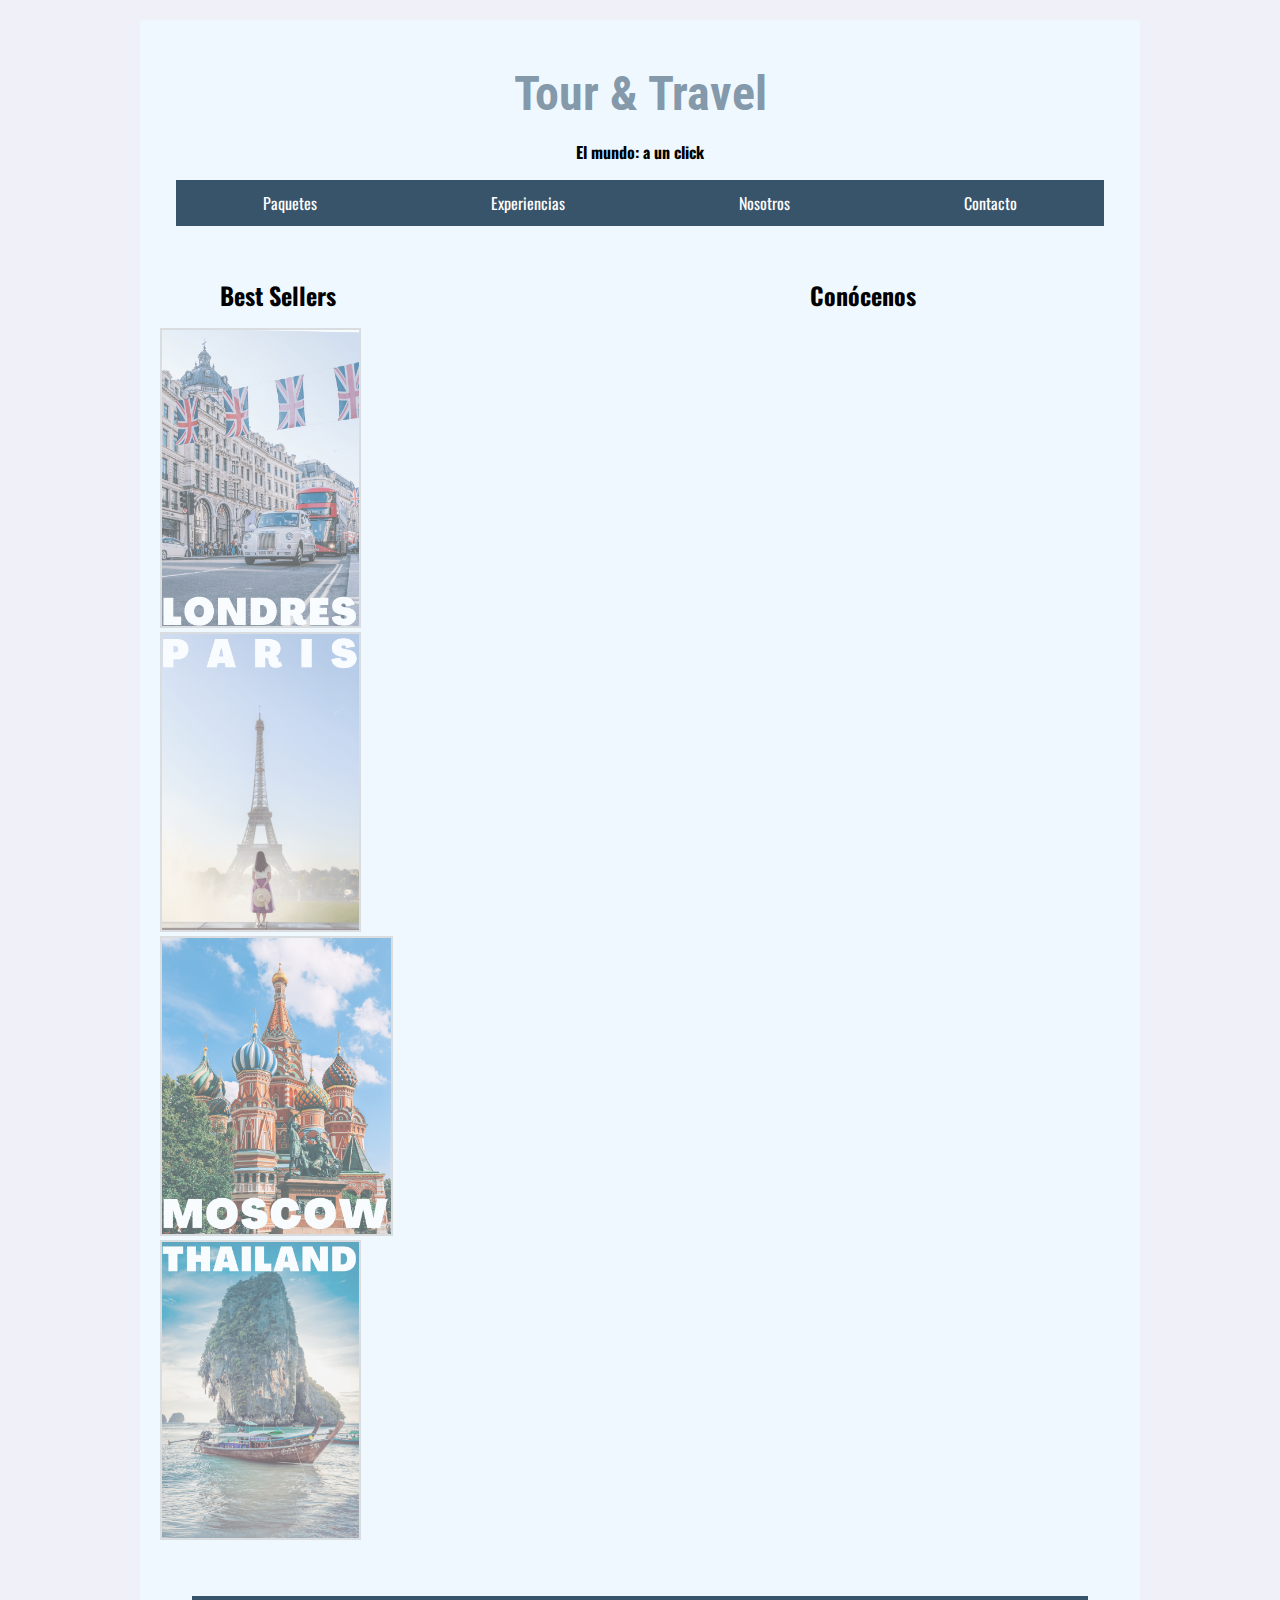
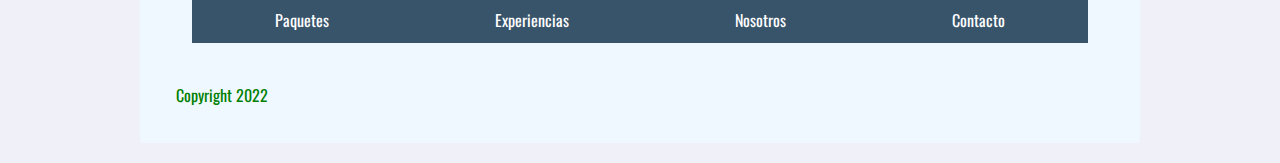
==== index.html @ 86e31e4f "subida" ====
<!DOCTYPE html>
<html lang="en">
<head>
    <meta charset="UTF-8">
    <meta http-equiv="X-UA-Compatible" content="IE=edge">
    <meta name="viewport" content="width=device-width, initial-scale=1.0">
    <link rel="preconnect" href="https://fonts.googleapis.com">
    <link rel="preconnect" href="https://fonts.gstatic.com" crossorigin>
    <link href="https://fonts.googleapis.com/css2?family=Oswald:wght@300&family=Roboto+Condensed:ital,wght@1,700&display=swap" rel="stylesheet">
    <link rel="stylesheet" href="estiloindex.css">
    <link rel="shortcut icon" href="/travel-bag.png">
    <title>Tour&Travel</title>
</head>
<body>
    <div class="div">
        <header class="header">
            <h1>Tour & Travel</h1>
            <br>
            <h2>El mundo: a un click</h2>
            <nav>
                <UL>
                    <li><a href="/paquetes.html">Paquetes</a></li>
                    <li><a href="/experiencias.html">Experiencias</a></li>
                    <li><a href="/aboutus.html">Nosotros</a></li>
                    <li><a href="/contacto.html">Contacto</a></li>
                </UL>
            </nav>
        </header>
        <main class="main">
            <h3>Best Sellers</h3>
            <div class="card"><img src="/Imagenes/London.png" alt=""></div>
            <div class="card"><img src="/Imagenes/PARIS.png" alt=""></div>
            <div class="card"><img src="/Imagenes/Moscow.png" alt=""></div>
            <div class="card"><img src="/Imagenes/Thailand.png" alt=""></div>
        </main>
        <section class="section">
            <h3>Conócenos</h3>
            <div class="video">
                <iframe width="560" height="315" src="https://www.youtube.com/embed/S_dfq9rFWAE" title="Moscow" frameborder="0" allow="accelerometer; autoplay; clipboard-write; encrypted-media; gyroscope; picture-in-picture" allowfullscreen></iframe>
            </div>
        </section>
        <footer class="footer">
            <nav>
                <UL>
                    <li><a href="/paquetes.html">Paquetes</a></li>
                    <li><a href="/experiencias.html">Experiencias</a></li>
                    <li><a href="/aboutUs.html">Nosotros</a></li>
                    <li><a href="/contacto.html">Contacto</a></li>
                </UL>
            </nav>
            <br>
            <p>Copyright 2022</p>
        </footer>
    </div>
</body>
</html>
---- estiloindex.css ----
* {
  margin: 0;
  padding: 0;
  box-sizing: border-box;
}
body {
  background-color: rgb(239, 240, 248);
  background-size: cover;
}
h1 {
  font-family: "Roboto Condensed", sans-serif;
  font-size: 3rem;
  text-align: center;
  color: #8499aa;
  margin-top: 25px;
}
h2 {
  font-family: "Oswald", sans-serif;
  font-size: 1rem;
  text-align: center;
}
h3 {
  font-family: "Oswald", sans-serif;
  font-size: 1.5rem;
  text-align: center;
  margin-left: 45px;
  padding: 15px;
}
.Sec1 {
  font-family: "Oswald", sans-serif;
  height: 200px;
  width: 400px;
  padding: 10px;
  margin: 20px;
  border: 3px black solid;
  overflow: auto;
  display: inline-block;
}
.Sec2 {
  font-family: "Oswald", sans-serif;
  height: 200px;
  width: 400px;
  padding: 10px;
  margin: 20px;
  border: 3px green solid;
  overflow: auto;
  display: inline-block;
}
footer {
  font-family: "Oswald", sans-serif;
  color: green;
  padding: 1rem;
}
nav {
  padding: 1rem;
  font-family: "Oswald", sans-serif;
}
nav ul {
  list-style: none;
  background-color: #38546b;
  display: flex;
  justify-content: space-around;
}
nav ul a {
  color: white;
  text-decoration: none;
  padding: 0.7rem;
  display: block;
}
nav ul a:hover {
  background-color: green;
  color: greenyellow;
  font-weight: bold;
}
img {
  height: 300px;
  opacity: 60%;
  border: 2px double #ccc;
}
main {
  width: 90%;
  display: flex;
  flex-wrap: wrap;
  justify-content: space-between;
}
img:hover {
  opacity: 100%;
  border: 2px double #111a22;
}
.video {
  display: flex;
  flex-direction: row;
  justify-content: center;
}
.Formulario {
  font-family: "Oswald", sans-serif;
  color: black;
  font-size: 3rem;
}
.Inputs {
  font-family: "Oswald", sans-serif;
  color: white;
  padding: 1rem;
}
fieldset {
  text-align: center;
  padding: 15px;
  margin-left: 540px;
  justify-content: center;
  background-color: #8499aa;
}
h4 {
  font-family: "Oswald", sans-serif;
  color: black;
  padding: 1rem;
  justify-content: center;
  margin-left: 45px;
}
.nosotros {
  font-family: "Oswald", sans-serif;
  color: green;
  padding: 1rem;
  justify-content: center;
  margin-left: 45px;
  text-align: center;
}
.div {
  width: 90%;
  max-width: 1000px;
  margin: 20px auto;
  display: grid;
  grid-gap: 20px;
  grid-template-columns: repeat(3, 1fr);
  grid-template-rows: repeat(4, auto);
  background-color: aliceblue;
  padding: 20px;
  border-radius: 4px;
  grid-template-areas:
    "header header header"
    "main main section"
    "main main section"
    "footer footer footer";
}

.div .header {
    grid-area: header;
}

.div .main {
  grid-area: main;
}

.div .section {
  grid-area: section;
}

.div .footer {
  grid-area: footer;
}



@media screen and (max-width: 768px) {
    .div {
      grid-template-areas:
        "header header header"
        "main main main"
        "main main main"
        "section section section"
        "footer footer footer";
    }
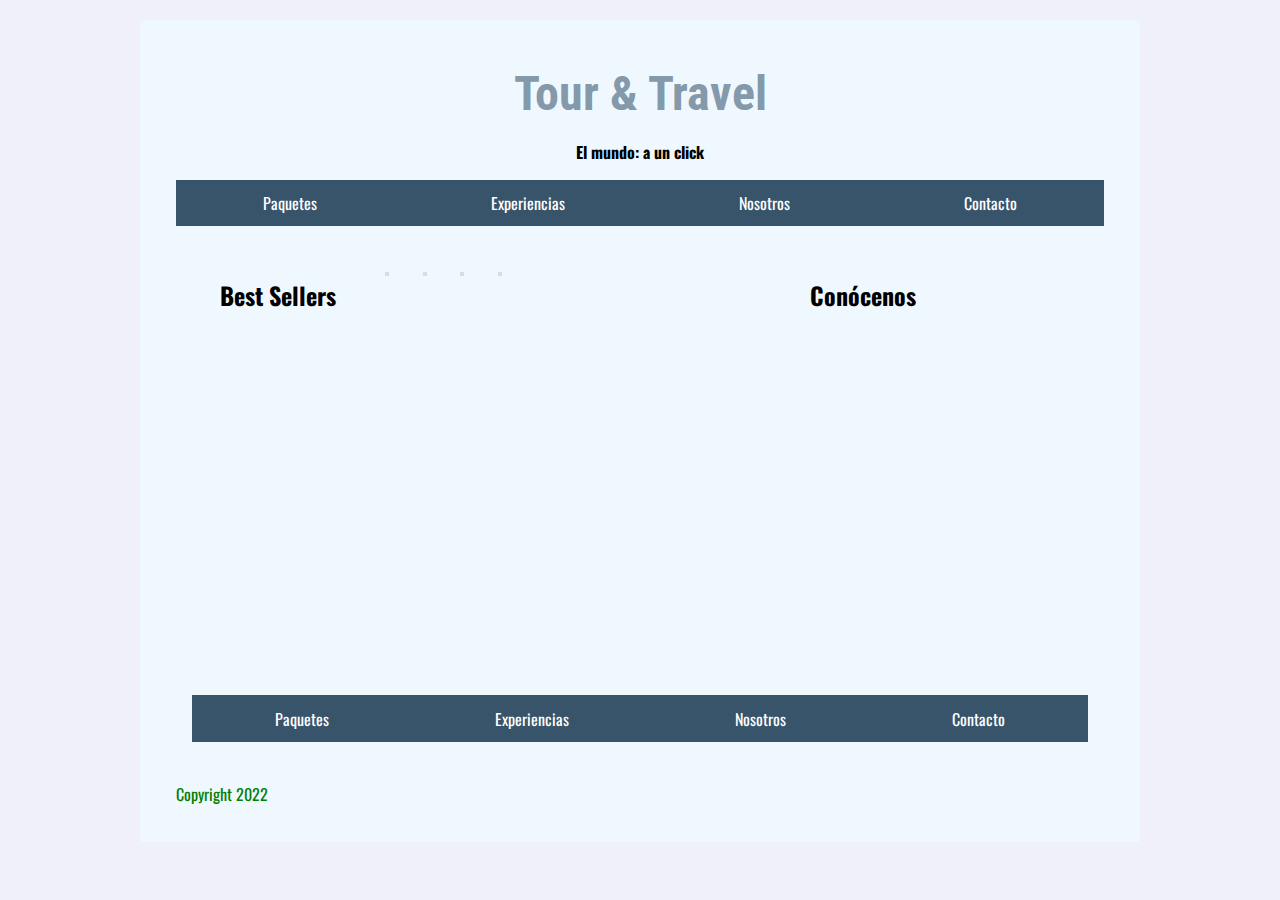
==== commit 3248a468: "update 2803" ====
--- a/index.html
+++ b/index.html
@@ -28,10 +28,10 @@
         </header>
         <main class="main">
             <h3>Best Sellers</h3>
-            <div class="card"><img src="/Imagenes/London.png" alt=""></div>
-            <div class="card"><img src="/Imagenes/PARIS.png" alt=""></div>
-            <div class="card"><img src="/Imagenes/Moscow.png" alt=""></div>
-            <div class="card"><img src="/Imagenes/Thailand.png" alt=""></div>
+            <div class="card"><img src="/imagenes/london.png" alt=""></div>
+            <div class="card"><img src="/imagenes/paris.png" alt=""></div>
+            <div class="card"><img src="/imagenes/moscow.png" alt=""></div>
+            <div class="card"><img src="/imagenes/thailand.png" alt=""></div>
         </main>
         <section class="section">
             <h3>Conócenos</h3>
--- a/estiloindex.css
+++ b/estiloindex.css
@@ -143,7 +143,7 @@
 }
 
 .div .header {
-    grid-area: header;
+  grid-area: header;
 }
 
 .div .main {
@@ -158,14 +158,13 @@
   grid-area: footer;
 }
 
-
-
 @media screen and (max-width: 768px) {
-    .div {
-      grid-template-areas:
-        "header header header"
-        "main main main"
-        "main main main"
-        "section section section"
-        "footer footer footer";
-    }
+  .div {
+    grid-template-areas:
+      "header header header"
+      "main main main"
+      "main main main"
+      "section section section"
+      "footer footer footer";
+  }
+}
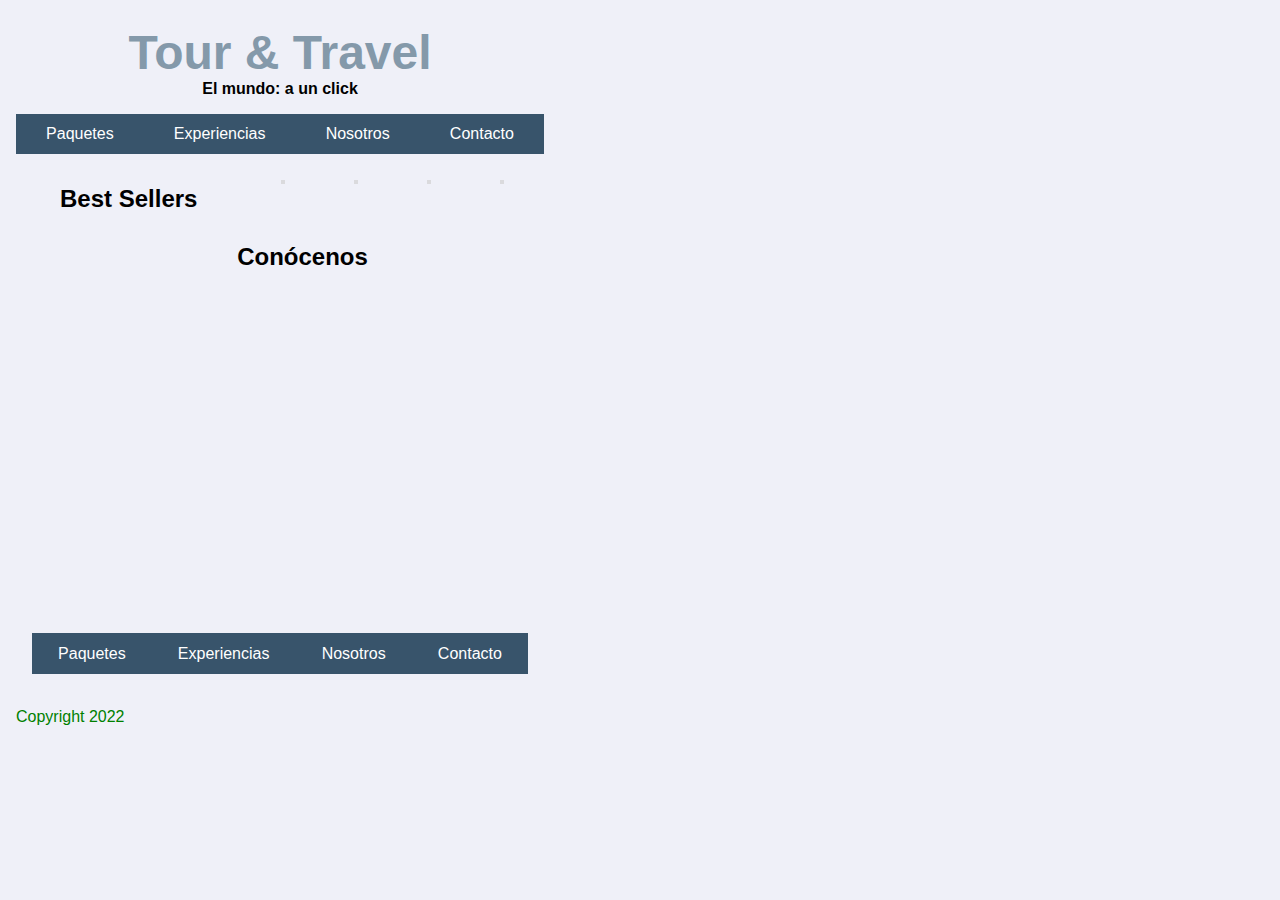
==== commit 637c7fce: "maqueteando bootstrap" ====
--- a/index.html
+++ b/index.html
@@ -4,53 +4,69 @@
     <meta charset="UTF-8">
     <meta http-equiv="X-UA-Compatible" content="IE=edge">
     <meta name="viewport" content="width=device-width, initial-scale=1.0">
-    <link rel="preconnect" href="https://fonts.googleapis.com">
-    <link rel="preconnect" href="https://fonts.gstatic.com" crossorigin>
-    <link href="https://fonts.googleapis.com/css2?family=Oswald:wght@300&family=Roboto+Condensed:ital,wght@1,700&display=swap" rel="stylesheet">
+    <link href="https://cdn.jsdelivr.net/npm/bootstrap@5.1.3/dist/css/bootstrap.min.css" rel="stylesheet" integrity="sha384-1BmE4kWBq78iYhFldvKuhfTAU6auU8tT94WrHftjDbrCEXSU1oBoqyl2QvZ6jIW3" crossorigin="anonymous">
     <link rel="stylesheet" href="estiloindex.css">
     <link rel="shortcut icon" href="/travel-bag.png">
     <title>Tour&Travel</title>
 </head>
 <body>
-    <div class="div">
-        <header class="header">
-            <h1>Tour & Travel</h1>
-            <br>
-            <h2>El mundo: a un click</h2>
-            <nav>
-                <UL>
-                    <li><a href="/paquetes.html">Paquetes</a></li>
-                    <li><a href="/experiencias.html">Experiencias</a></li>
-                    <li><a href="/aboutus.html">Nosotros</a></li>
-                    <li><a href="/contacto.html">Contacto</a></li>
-                </UL>
-            </nav>
-        </header>
-        <main class="main">
-            <h3>Best Sellers</h3>
-            <div class="card"><img src="/imagenes/london.png" alt=""></div>
-            <div class="card"><img src="/imagenes/paris.png" alt=""></div>
-            <div class="card"><img src="/imagenes/moscow.png" alt=""></div>
-            <div class="card"><img src="/imagenes/thailand.png" alt=""></div>
-        </main>
-        <section class="section">
-            <h3>Conócenos</h3>
-            <div class="video">
-                <iframe width="560" height="315" src="https://www.youtube.com/embed/S_dfq9rFWAE" title="Moscow" frameborder="0" allow="accelerometer; autoplay; clipboard-write; encrypted-media; gyroscope; picture-in-picture" allowfullscreen></iframe>
+    <main>
+        <div class="container">
+            <div class="row">
+                <div class="col-12 bg-secondary mt-5">
+                    <h1 class="p-3 text-light">
+                        Tour & Travel
+                    </h1>
+                </div>    
+            </div>  
+            <div class="row">
+                <div class="col-12 border bg-success">
+                    <h2 class="p-3 text-light">
+                        El mundo: a un click
+                    </h2>
+                </div>    
             </div>
-        </section>
-        <footer class="footer">
-            <nav>
-                <UL>
-                    <li><a href="/paquetes.html">Paquetes</a></li>
-                    <li><a href="/experiencias.html">Experiencias</a></li>
-                    <li><a href="/aboutUs.html">Nosotros</a></li>
-                    <li><a href="/contacto.html">Contacto</a></li>
-                </UL>
-            </nav>
-            <br>
-            <p>Copyright 2022</p>
-        </footer>
-    </div>
+            <div class="row">
+                <div class="col-12 bg-dark p-3 text-light">
+                    <nav>
+                        <UL>
+                            <li><a href="/paquetes.html">Paquetes</a></li>
+                            <li><a href="/experiencias.html">Experiencias</a></li>
+                            <li><a href="/aboutus.html">Nosotros</a></li>
+                            <li><a href="/contacto.html">Contacto</a></li>
+                        </UL>
+                    </nav>
+                </div>
+          </div>          
+            </header>
+            <main class="main">
+                <h3>Best Sellers</h3>
+                <div class="card"><img src="/imagenes/london.png" alt=""></div>
+                <div class="card"><img src="/imagenes/paris.png" alt=""></div>
+                <div class="card"><img src="/imagenes/moscow.png" alt=""></div>
+                <div class="card"><img src="/imagenes/thailand.png" alt=""></div>
+            </main>
+            <section class="section">
+                <h3>Conócenos</h3>
+                <div class="video">
+                    <iframe width="560" height="315" src="https://www.youtube.com/embed/S_dfq9rFWAE" title="Moscow" frameborder="0" allow="accelerometer; autoplay; clipboard-write; encrypted-media; gyroscope; picture-in-picture" allowfullscreen></iframe>
+                </div>
+            </section>
+            <footer class="footer">
+                <nav>
+                    <UL>
+                        <li><a href="/paquetes.html">Paquetes</a></li>
+                        <li><a href="/experiencias.html">Experiencias</a></li>
+                        <li><a href="/aboutUs.html">Nosotros</a></li>
+                        <li><a href="/contacto.html">Contacto</a></li>
+                    </UL>
+                </nav>
+                <br>
+                <p class="lead">Copyright 2022</p>
+            </footer>
+        </div>
+        <script src="https://cdn.jsdelivr.net/npm/@popperjs/core@2.10.2/dist/umd/popper.min.js" integrity="sha384-7+zCNj/IqJ95wo16oMtfsKbZ9ccEh31eOz1HGyDuCQ6wgnyJNSYdrPa03rtR1zdB" crossorigin="anonymous"></script>
+        <script src="https://cdn.jsdelivr.net/npm/bootstrap@5.1.3/dist/js/bootstrap.min.js" integrity="sha384-QJHtvGhmr9XOIpI6YVutG+2QOK9T+ZnN4kzFN1RtK3zEFEIsxhlmWl5/YESvpZ13" crossorigin="anonymous"></script>
+    </main>
 </body>
 </html>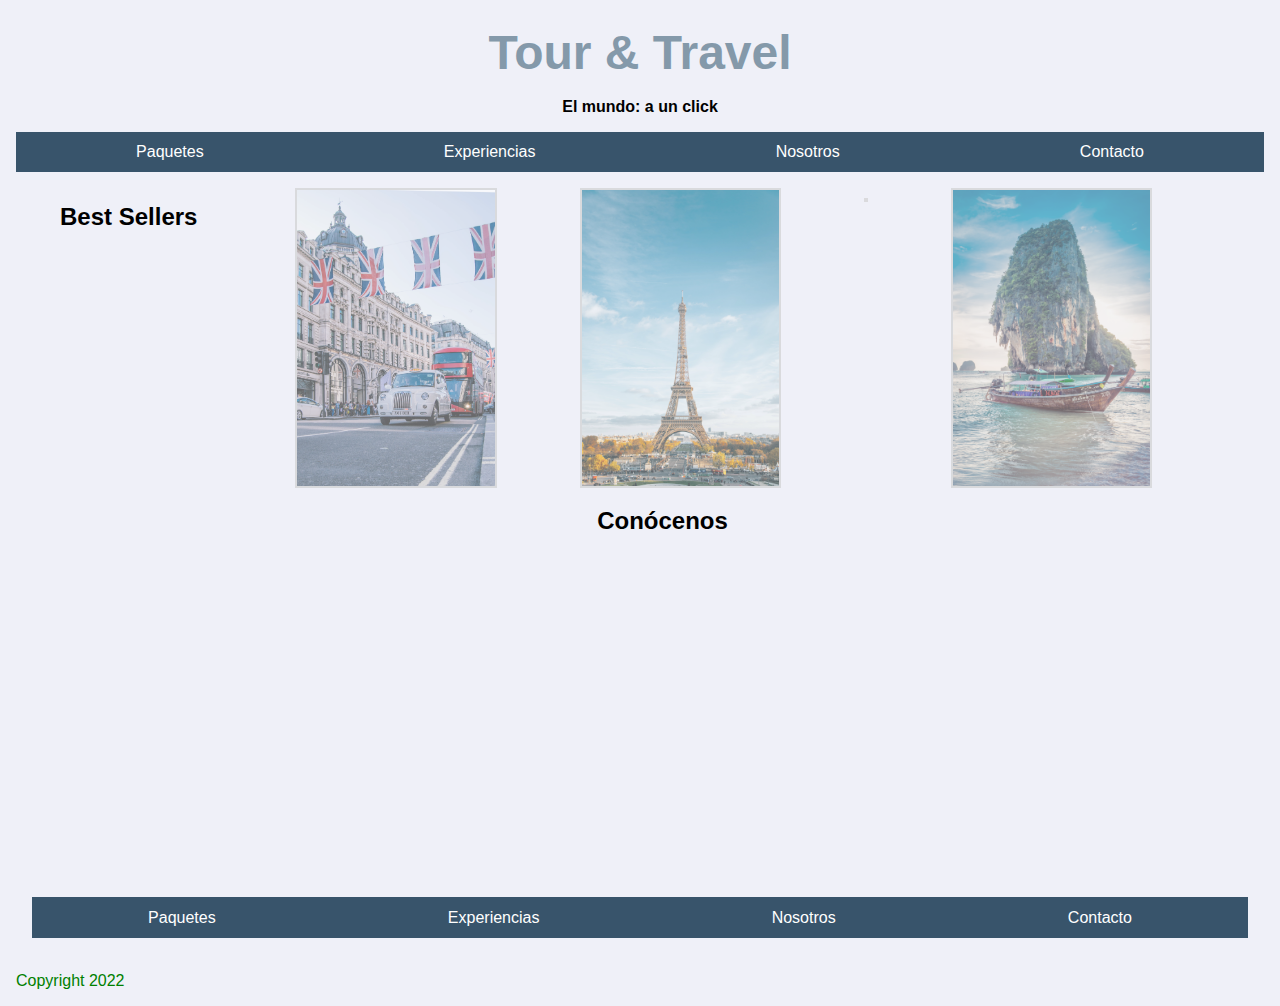
==== commit bf1e2286: "actualizado de hoy" ====
--- a/index.html
+++ b/index.html
@@ -5,68 +5,50 @@
     <meta http-equiv="X-UA-Compatible" content="IE=edge">
     <meta name="viewport" content="width=device-width, initial-scale=1.0">
     <link href="https://cdn.jsdelivr.net/npm/bootstrap@5.1.3/dist/css/bootstrap.min.css" rel="stylesheet" integrity="sha384-1BmE4kWBq78iYhFldvKuhfTAU6auU8tT94WrHftjDbrCEXSU1oBoqyl2QvZ6jIW3" crossorigin="anonymous">
-    <link rel="stylesheet" href="estiloindex.css">
+    <link rel="stylesheet" href="./css/estiloindex.css">
     <link rel="shortcut icon" href="/travel-bag.png">
     <title>Tour&Travel</title>
 </head>
 <body>
-    <main>
-        <div class="container">
-            <div class="row">
-                <div class="col-12 bg-secondary mt-5">
-                    <h1 class="p-3 text-light">
-                        Tour & Travel
-                    </h1>
-                </div>    
-            </div>  
-            <div class="row">
-                <div class="col-12 border bg-success">
-                    <h2 class="p-3 text-light">
-                        El mundo: a un click
-                    </h2>
-                </div>    
-            </div>
-            <div class="row">
-                <div class="col-12 bg-dark p-3 text-light">
-                    <nav>
-                        <UL>
-                            <li><a href="/paquetes.html">Paquetes</a></li>
-                            <li><a href="/experiencias.html">Experiencias</a></li>
-                            <li><a href="/aboutus.html">Nosotros</a></li>
-                            <li><a href="/contacto.html">Contacto</a></li>
-                        </UL>
-                    </nav>
-                </div>
-          </div>          
-            </header>
-            <main class="main">
-                <h3>Best Sellers</h3>
-                <div class="card"><img src="/imagenes/london.png" alt=""></div>
-                <div class="card"><img src="/imagenes/paris.png" alt=""></div>
-                <div class="card"><img src="/imagenes/moscow.png" alt=""></div>
-                <div class="card"><img src="/imagenes/thailand.png" alt=""></div>
-            </main>
-            <section class="section">
-                <h3>Conócenos</h3>
-                <div class="video">
-                    <iframe width="560" height="315" src="https://www.youtube.com/embed/S_dfq9rFWAE" title="Moscow" frameborder="0" allow="accelerometer; autoplay; clipboard-write; encrypted-media; gyroscope; picture-in-picture" allowfullscreen></iframe>
-                </div>
-            </section>
-            <footer class="footer">
-                <nav>
-                    <UL>
-                        <li><a href="/paquetes.html">Paquetes</a></li>
-                        <li><a href="/experiencias.html">Experiencias</a></li>
-                        <li><a href="/aboutUs.html">Nosotros</a></li>
-                        <li><a href="/contacto.html">Contacto</a></li>
-                    </UL>
-                </nav>
-                <br>
-                <p class="lead">Copyright 2022</p>
-            </footer>
+    <header>
+        <h1>Tour & Travel</h1>
+        <br>
+        <h2>El mundo: a un click</h2>
+        <nav>
+            <UL>
+                <li><a href="./paquetes.html">Paquetes</a></li>
+                <li><a href="./experiencias.html">Experiencias</a></li>
+                <li><a href="./aboutus.html">Nosotros</a></li>
+                <li><a href="./contacto.html">Contacto</a></li>
+            </UL>
+        </nav>
+    </header>
+    <main class="main">
+        <h3>Best Sellers</h3>
+        <div class="card"><img src="./imagenes/london.png" alt=""></div>
+        <div class="card"><img src="./imagenes/paris.png" alt=""></div>
+        <div class="card"><img src="./imagenes/moscow.png" alt=""></div>
+        <div class="card"><img src="./imagenes/thailand.png" alt=""></div>
+    </main>
+    <section class="section">
+        <h3>Conócenos</h3>
+        <div class="video">
+            <iframe width="560" height="315" src="https://www.youtube.com/embed/S_dfq9rFWAE" title="Moscow" frameborder="0" allow="accelerometer; autoplay; clipboard-write; encrypted-media; gyroscope; picture-in-picture" allowfullscreen></iframe>
         </div>
-        <script src="https://cdn.jsdelivr.net/npm/@popperjs/core@2.10.2/dist/umd/popper.min.js" integrity="sha384-7+zCNj/IqJ95wo16oMtfsKbZ9ccEh31eOz1HGyDuCQ6wgnyJNSYdrPa03rtR1zdB" crossorigin="anonymous"></script>
-        <script src="https://cdn.jsdelivr.net/npm/bootstrap@5.1.3/dist/js/bootstrap.min.js" integrity="sha384-QJHtvGhmr9XOIpI6YVutG+2QOK9T+ZnN4kzFN1RtK3zEFEIsxhlmWl5/YESvpZ13" crossorigin="anonymous"></script>
-    </main>
+    </section>
+    <footer class="footer">
+        <nav>
+            <UL>
+                <li><a href="./paquetes.html">Paquetes</a></li>
+                <li><a href="./experiencias.html">Experiencias</a></li>
+                <li><a href="./aboutUs.html">Nosotros</a></li>
+                <li><a href="./contacto.html">Contacto</a></li>
+            </UL>
+        </nav>
+        <br>
+        <p class="lead">Copyright 2022</p>
+    </footer>
+    <script src="https://cdn.jsdelivr.net/npm/@popperjs/core@2.10.2/dist/umd/popper.min.js" integrity="sha384-7+zCNj/IqJ95wo16oMtfsKbZ9ccEh31eOz1HGyDuCQ6wgnyJNSYdrPa03rtR1zdB" crossorigin="anonymous"></script>
+    <script src="https://cdn.jsdelivr.net/npm/bootstrap@5.1.3/dist/js/bootstrap.min.js" integrity="sha384-QJHtvGhmr9XOIpI6YVutG+2QOK9T+ZnN4kzFN1RtK3zEFEIsxhlmWl5/YESvpZ13" crossorigin="anonymous"></script>
 </body>
 </html>--- a/css/estiloindex.css
+++ b/css/estiloindex.css
@@ -0,0 +1,170 @@
+* {
+  margin: 0;
+  padding: 0;
+  box-sizing: border-box;
+}
+body {
+  background-color: rgb(239, 240, 248);
+  background-size: cover;
+}
+h1 {
+  font-family: "Roboto Condensed", sans-serif;
+  font-size: 3rem;
+  text-align: center;
+  color: #8499aa;
+  margin-top: 25px;
+}
+h2 {
+  font-family: "Oswald", sans-serif;
+  font-size: 1rem;
+  text-align: center;
+}
+h3 {
+  font-family: "Oswald", sans-serif;
+  font-size: 1.5rem;
+  text-align: center;
+  margin-left: 45px;
+  padding: 15px;
+}
+.Sec1 {
+  font-family: "Oswald", sans-serif;
+  height: 200px;
+  width: 400px;
+  padding: 10px;
+  margin: 20px;
+  border: 3px black solid;
+  overflow: auto;
+  display: inline-block;
+}
+.Sec2 {
+  font-family: "Oswald", sans-serif;
+  height: 200px;
+  width: 400px;
+  padding: 10px;
+  margin: 20px;
+  border: 3px green solid;
+  overflow: auto;
+  display: inline-block;
+}
+footer {
+  font-family: "Oswald", sans-serif;
+  color: green;
+  padding: 1rem;
+}
+nav {
+  padding: 1rem;
+  font-family: "Oswald", sans-serif;
+}
+nav ul {
+  list-style: none;
+  background-color: #38546b;
+  display: flex;
+  justify-content: space-around;
+}
+nav ul a {
+  color: white;
+  text-decoration: none;
+  padding: 0.7rem;
+  display: block;
+}
+nav ul a:hover {
+  background-color: green;
+  color: greenyellow;
+  font-weight: bold;
+}
+img {
+  height: 300px;
+  opacity: 60%;
+  border: 2px double #ccc;
+}
+main {
+  width: 90%;
+  display: flex;
+  flex-wrap: wrap;
+  justify-content: space-between;
+}
+img:hover {
+  opacity: 100%;
+  border: 2px double #111a22;
+}
+.video {
+  display: flex;
+  flex-direction: row;
+  justify-content: center;
+}
+.Formulario {
+  font-family: "Oswald", sans-serif;
+  color: black;
+  font-size: 3rem;
+}
+.Inputs {
+  font-family: "Oswald", sans-serif;
+  color: white;
+  padding: 1rem;
+}
+fieldset {
+  text-align: center;
+  padding: 15px;
+  margin-left: 540px;
+  justify-content: center;
+  background-color: #8499aa;
+}
+h4 {
+  font-family: "Oswald", sans-serif;
+  color: black;
+  padding: 1rem;
+  justify-content: center;
+  margin-left: 45px;
+}
+.nosotros {
+  font-family: "Oswald", sans-serif;
+  color: green;
+  padding: 1rem;
+  justify-content: center;
+  margin-left: 45px;
+  text-align: center;
+}
+.div {
+  width: 90%;
+  max-width: 1000px;
+  margin: 20px auto;
+  display: grid;
+  grid-gap: 20px;
+  grid-template-columns: repeat(3, 1fr);
+  grid-template-rows: repeat(4, auto);
+  background-color: aliceblue;
+  padding: 20px;
+  border-radius: 4px;
+  grid-template-areas:
+    "header header header"
+    "main main section"
+    "main main section"
+    "footer footer footer";
+}
+
+.div .header {
+  grid-area: header;
+}
+
+.div .main {
+  grid-area: main;
+}
+
+.div .section {
+  grid-area: section;
+}
+
+.div .footer {
+  grid-area: footer;
+}
+
+@media screen and (max-width: 768px) {
+  .div {
+    grid-template-areas:
+      "header header header"
+      "main main main"
+      "main main main"
+      "section section section"
+      "footer footer footer";
+  }
+}
